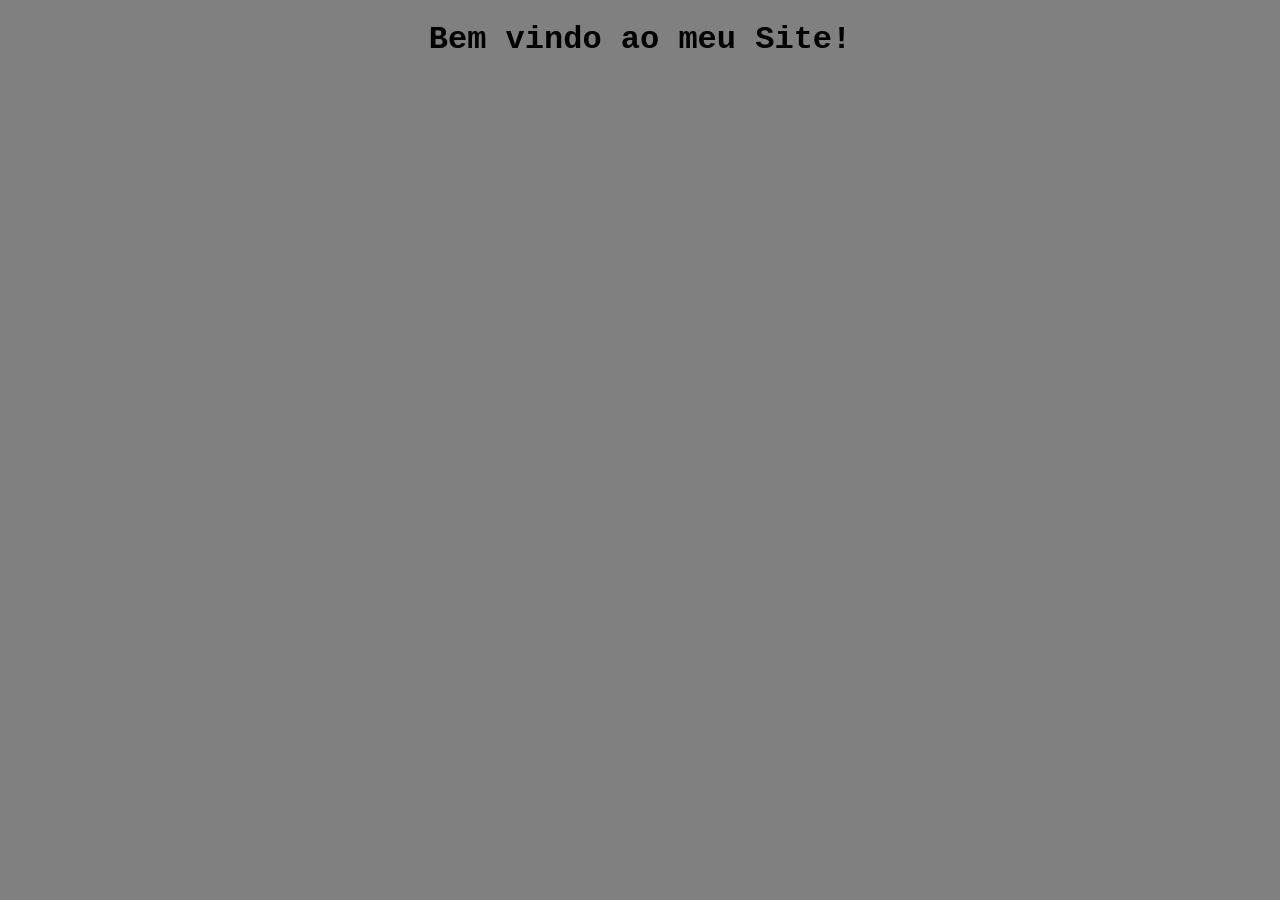
==== MySite/index.html @ 368445ff "Começando uma página." ====
<!DOCTYPE html>
<html lang="pt-br">

<head>
    <meta charset="UTF-8">
    <meta http-equiv="X-UA-Compatible" content="IE=edge">
    <meta name="viewport" content="width=device-width, initial-scale=1.0">
    <link rel="stylesheet" href="style.css">
    <title>MySite</title>
</head>

<body>
    <h1>Bem vindo ao meu Site!</h1>
</body>

</html>
---- MySite/style.css ----
body {
    background-color: gray;
    font-family: 'Courier New', Courier, monospace;
    text-align: center;
}
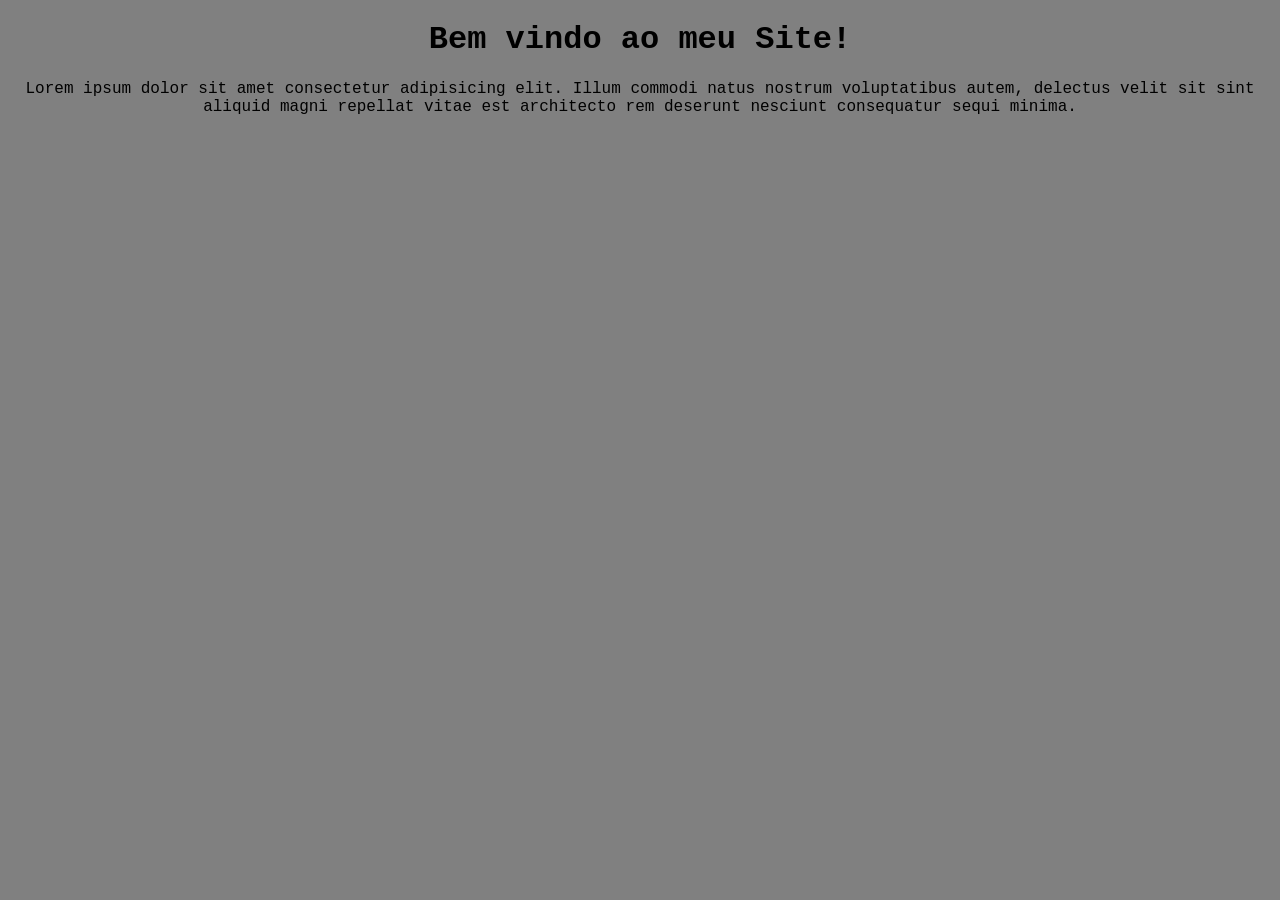
==== commit 66640afb: "Fazendo um teste." ====
--- a/MySite/index.html
+++ b/MySite/index.html
@@ -11,6 +11,9 @@
 
 <body>
     <h1>Bem vindo ao meu Site!</h1>
+
+    <p>Lorem ipsum dolor sit amet consectetur adipisicing elit. Illum commodi natus nostrum voluptatibus autem, delectus
+        velit sit sint aliquid magni repellat vitae est architecto rem deserunt nesciunt consequatur sequi minima.</p>
 </body>
 
 </html>
